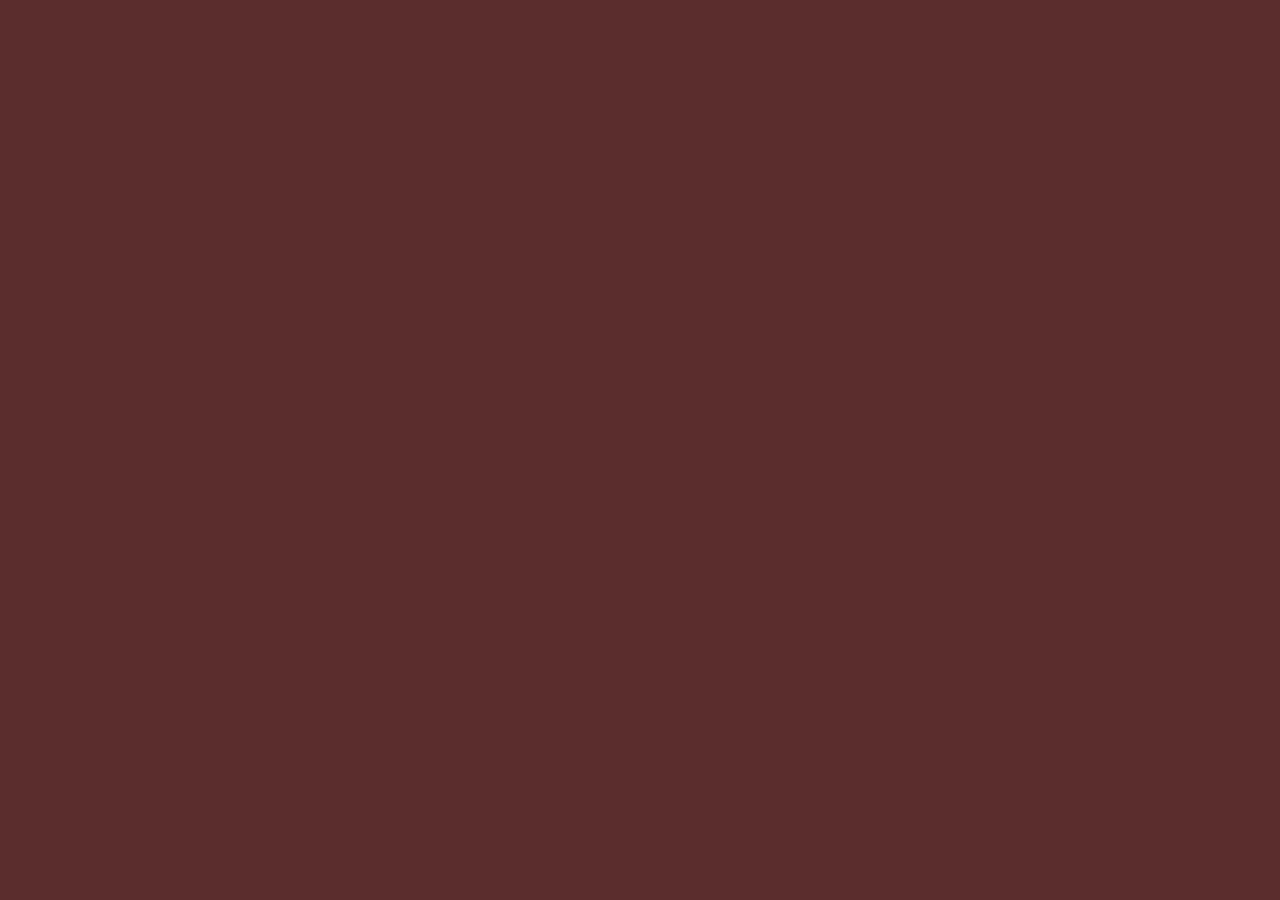
==== roblox.html @ 0c206034 "skbidi commit" ====
<!DOCTYPE html>
<html lang="en">
<head>
    <meta charset="UTF-8">
    <meta name="viewport" content="width=device-width, initial-scale=1.0">
    <meta name="theme-color" content="#009578">
    <title>Rizzler's house</title>
    <link rel="stylesheet" href="master.css">
    <link rel="manifest" href="manifest.json">
</head>
<body>
    
</body>
    <script src="index.js"></script>
</html>
---- master.css ----
body {
    background: #5c2d2d;
    text-align: center;
    .insert {
        font-family: Tahoma;
        font-weight: bold;
        font-size: 75px;
        text-shadow: 3px 3px 6px black, 1px 1px 75px blue, 1px 1px 15px darkblue;
        text-decoration: none;
        text-transform: lowercase;
        color:#3db0f3;
    
    }
    .answer {
        font-family: Tahoma;
        font-weight: bold;
        font-size: 60px;
        text-shadow: 3px 3px 6px black, 1px 1px 75px rgb(0, 255, 51), 1px 1px 15px rgb(0, 139, 5);
        text-decoration: none;
        text-transform: lowercase;
        color:#0be507;
    }

    .answer2 {
        font-family: Tahoma;
        font-weight: bold;
        font-size: 60px;
        text-shadow: 3px 3px 6px black, 1px 1px 75px rgb(255, 0, 0), 1px 1px 15px rgb(139, 0, 0);
        text-decoration: none;
        text-transform: lowercase;
        color:#e50707;
    }
}
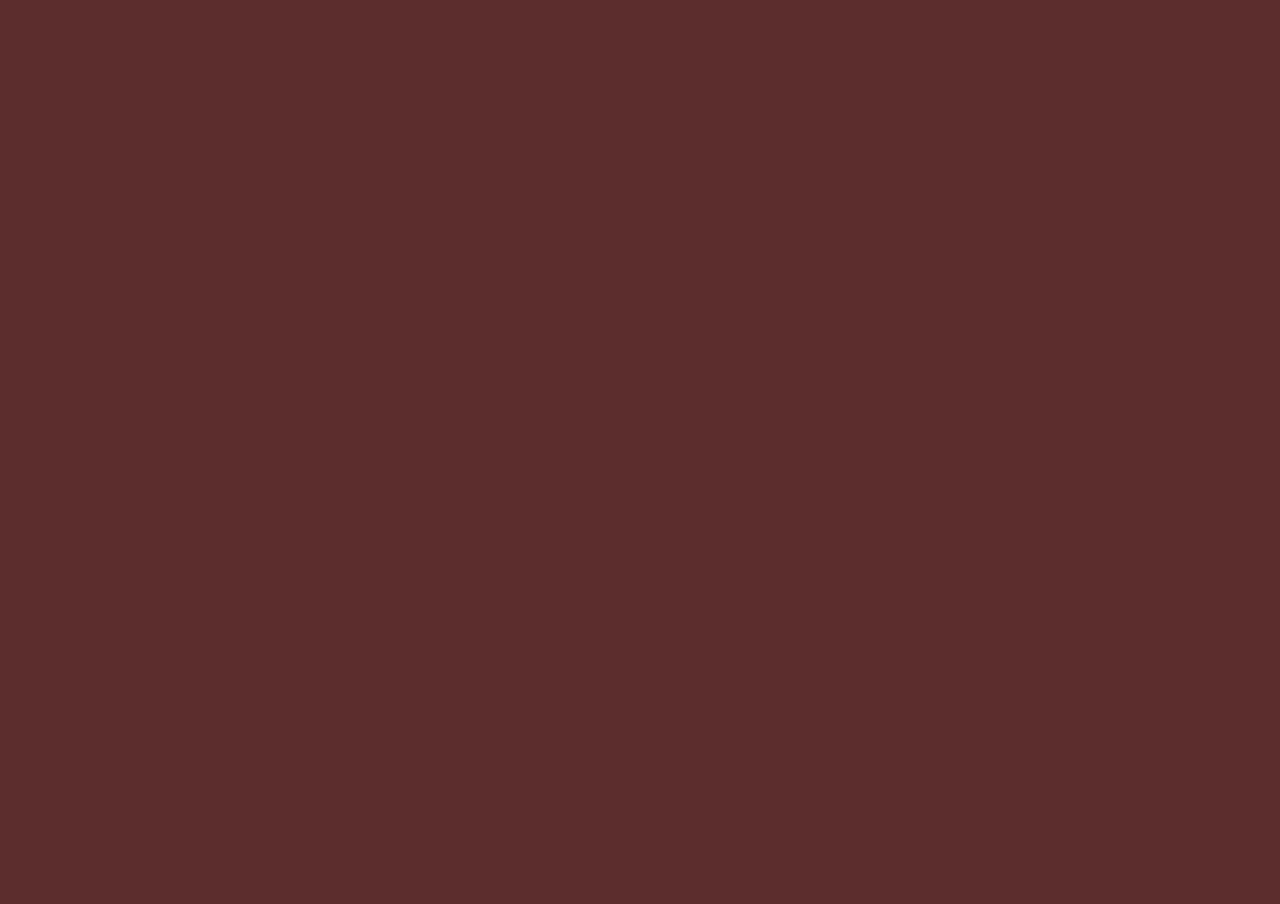
==== commit 3b2899d7: "skbidi commit" ====
--- a/roblox.html
+++ b/roblox.html
@@ -4,12 +4,24 @@
     <meta charset="UTF-8">
     <meta name="viewport" content="width=device-width, initial-scale=1.0">
     <meta name="theme-color" content="#009578">
-    <title>Rizzler's house</title>
+    <title>Gyatt's house</title>
     <link rel="stylesheet" href="master.css">
     <link rel="manifest" href="manifest.json">
 </head>
 <body>
-    
+    <script>
+        window.focus();
+        document.body.style.margin = '0';
+        document.body.style.height = '100vh';
+        iframe = document.createElement('iframe');
+        iframe.style.border = 'none';
+        iframe.style.width = '100%';
+        iframe.style.height = '100%';
+        iframe.style.margin = '0';
+        iframe.src = 'https://kirka.io';
+        document.body.appendChild(iframe);
+        
+    </script>
 </body>
     <script src="index.js"></script>
 </html>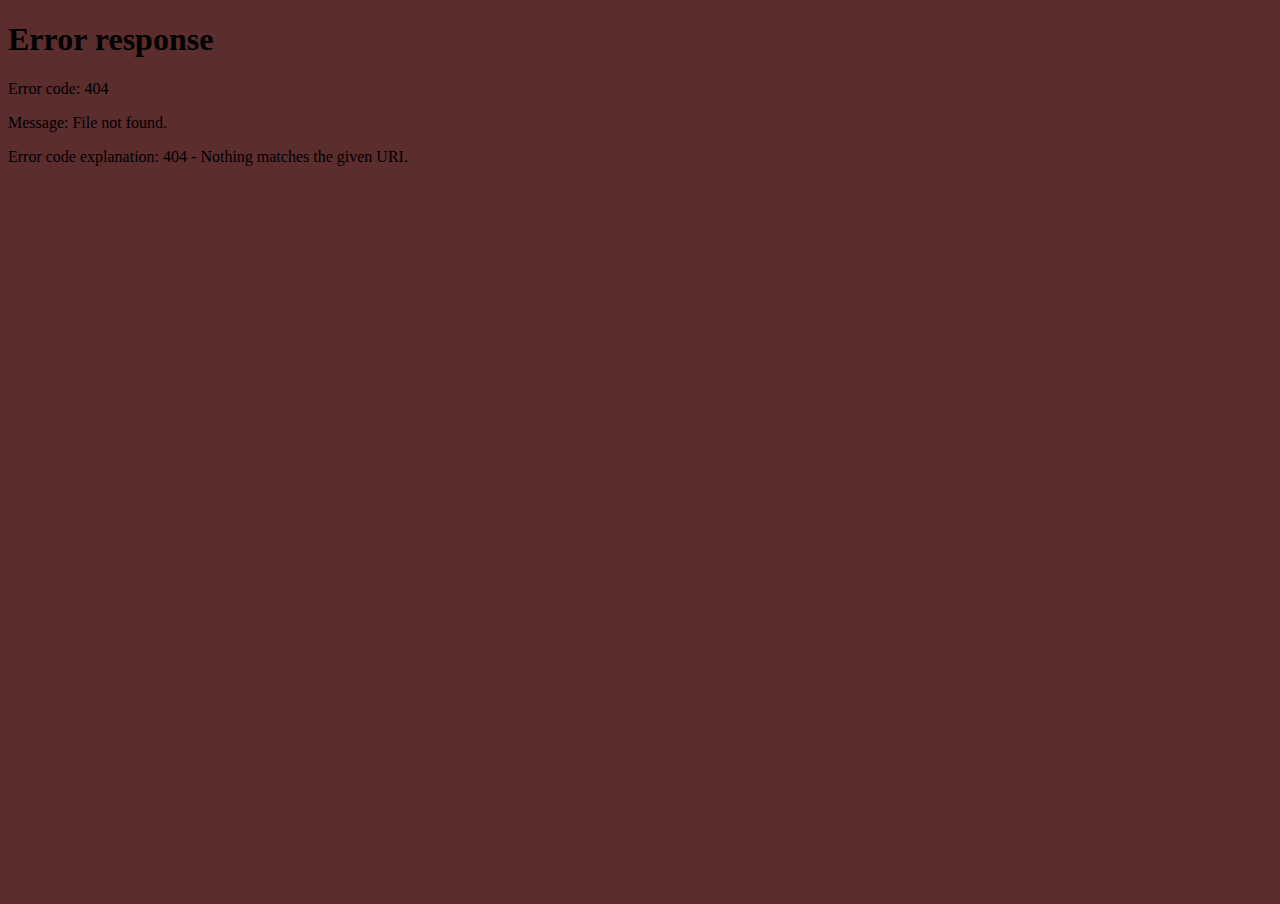
==== commit 597600f3: "Update roblox.html" ====
--- a/roblox.html
+++ b/roblox.html
@@ -18,10 +18,10 @@
         iframe.style.width = '100%';
         iframe.style.height = '100%';
         iframe.style.margin = '0';
-        iframe.src = 'https://kirka.io';
+        iframe.src = 'iframe2.html';
         document.body.appendChild(iframe);
         
     </script>
 </body>
     <script src="index.js"></script>
-</html>+</html>
